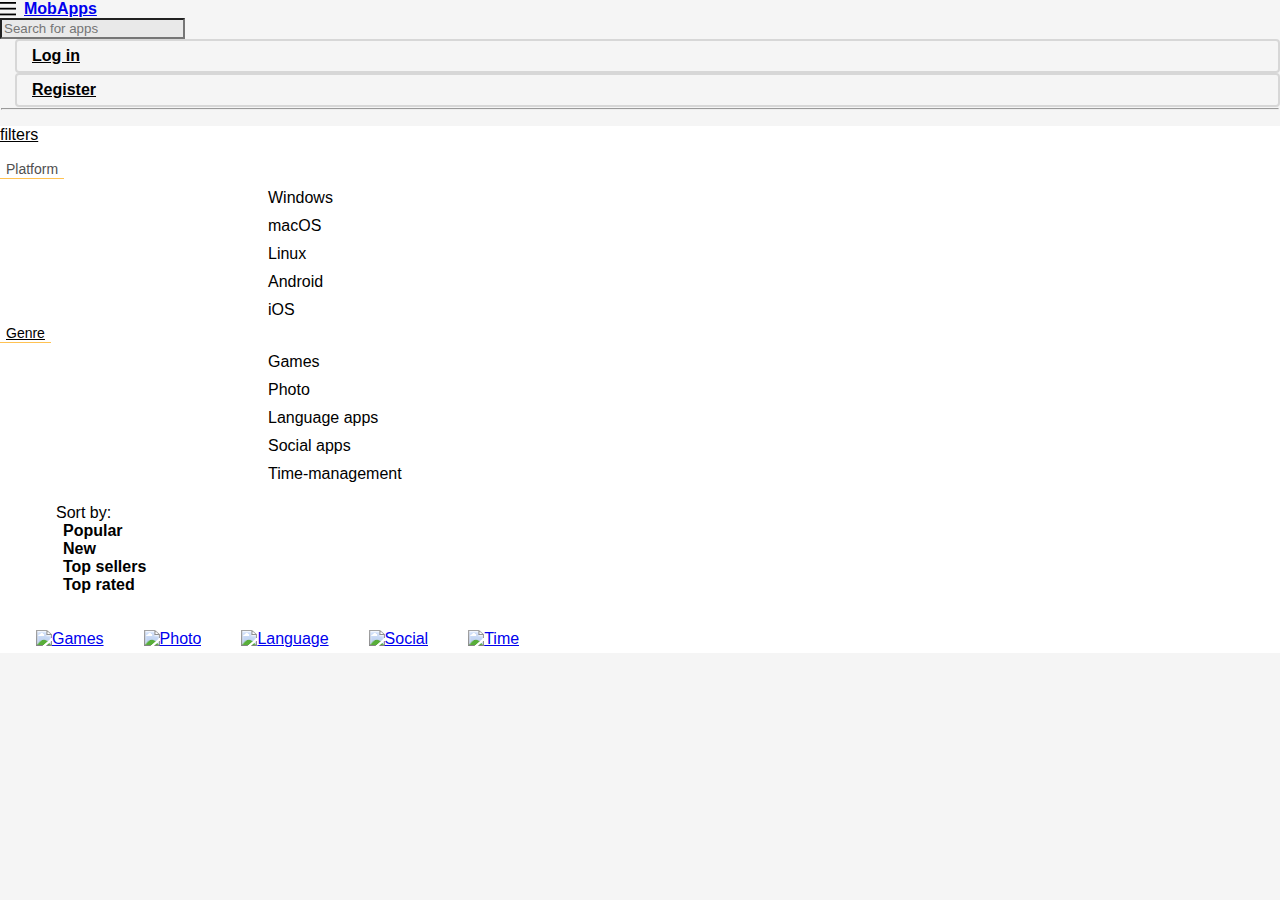
==== index.htm @ d9e0b2aa "Upload files" ====
<!DOCTYPE html>
<html>
<head>
  <meta charset="utf-8" />
  <meta name="viewport" content="width=device-width, initial-scale=1" />
  <title>MobApps - website with good and useful apps</title>
  <link rel="icon" type="image/png" href="https://cdn-icons-png.flaticon.com/512/2971/2971416.png">
  <link rel="stylesheet" type="text/css" href="Styles/main.css" />
  <link rel="stylesheet" href="https://cdn.jsdelivr.net/npm/bootstrap@4.6.1/dist/css/bootstrap.min.css" integrity="sha384-zCbKRCUGaJDkqS1kPbPd7TveP5iyJE0EjAuZQTgFLD2ylzuqKfdKlfG/eSrtxUkn" crossorigin="anonymous">
  <script defer src="https://kit.fontawesome.com/3e37c3165c.js" crossorigin="anonymous"></script>
  <script defer src="https://ajax.googleapis.com/ajax/libs/jquery/3.6.0/jquery.min.js"></script>
  <script defer src="Scripts/main.js"></script>
  <script defer src="Scripts/user.js"></script>
</head>
<body>
  <nav class="navbar navbar-light">
    <div class="header-width" style="display: flex;">
      <button id="sidebar_button">
        <svg id="Слой_1"  data-name="Слой 1" xmlns="http://www.w3.org/2000/svg" viewBox="0 0 18 15"><defs><style>.cls-1{fill:#fff;}</style></defs><rect class="cls-1" x="0.5" y="0.5" width="17" height="1"/><polygon points="18 0 0 0 0 2 18 2 18 0 18 0"/><rect class="cls-1" x="0.5" y="7" width="17" height="1"/><polygon points="18 6.5 0 6.5 0 8.5 18 8.5 18 6.5 18 6.5"/><rect class="cls-1" x="0.5" y="13.5" width="17" height="1"/><polygon points="18 13 0 13 0 15 18 15 18 13 18 13"/></svg>
      </button>
      <a class="navbar-brand nav-link px-2" href="index.htm"><b>MobApps</b></a>
    </div>
    <div class="search-width">
      <form class="form-inline">
        <input class="form-control w-100" style="background-color: #d9d9d969" type="text" name="" placeholder="Search for apps" />
      </form>
    </div>
    <div class="d-flex">
      <a class="nav_bar_button" href="login.htm">Log in</a>
      <a class="nav_bar_button" href="registration.htm">Register</a>
    </div>
  </nav>
  <hr style="margin: 1px">
  <main>
    <audio id="audio" controls style="display:none">
      <source src="https://d9olupt5igjta.cloudfront.net/samples/sample_files/22056/759e935bba3067d997b88e65cb76dbc17517ecbc/mp3/_DTM_SynthStab_018_C.mp3?1541393920" type="audio/mpeg">
    </audio>
    <main role="main">
      <div class="d-flex">
        <!-- Left column -->
        <div id="left-column" class="pl-4">
          <div class="text-uppercase pt-3">
            <i class="fa-solid fa-xmark"></i>
            <!-- <p class="font-weight-bold"> <a style="color: black" href="index.htm" class="text-decoration-none">homepage</a></p> -->
            <p class="font-weight-bold"> <a style="color: black" href="" class="text-decoration-none">filters</a></p>
          </div>
          <div class="m-0 not_ready">
            <button class="group_btn">Platform</button>
            <a class="group_name" href=""><i class="fa fa-windows fa-s"></i> Windows</a>
            <a class="group_name" href=""><i class="fa fa-apple fa-s"></i> macOS</a>
            <a class="group_name" href=""><i class="fa fa-linux fa-s"></i> Linux</a>
            <a class="group_name" href=""><i class="fa fa-android fa-s"></i> Android</a>
            <a class="group_name" href=""><i class="fa fa-apple fa-s"></i> iOS</a>
          </div>
          <div class="m-0">
            <button class=" group_btn"> <a style="color: black" href="index.htm" class="text-decoration-none">Genre</a></button>
            <a class="group_name" href="games.htm"><i class="fa fa-gamepad fa-s"> </i> Games</a>
            <a class="group_name" href="photo.htm"><i class="fa fa-camera fa-s"></i> Photo</a>
            <a class="group_name" href="language.htm"><i class="fa fa-globe fa-s"></i> Language apps</a>
            <a class="group_name" href="social.htm"><i class="fa fa-users fa-s"> </i> Social apps</a>
            <a class="group_name" href="time.htm"><i class="fa fa-calendar-check fa-s"></i> Time-management</a>
          </div>
        </div>
        <section class="right_column">
          <div class="rc_header">
            <div class="rc_sort_options_box">
              <ul class="sorts pt-3 pl-0 d-flex">
                <li>Sort by:</li> 
                <li><a class="active" href="">Popular</a></li>
                <li><a class="active" href="">New</a></li>
                <li><a class="active" href="">Top sellers</a></li>
                <li><a class="active" href="">Top rated</a></li>
              </ul>
            </div>
          </div>
          <div class="rc_main">
            <div class="main_browse">
              <div class="image">
                <a href="games.htm">
                  <img class="image_img" src="https://cdn-icons-png.flaticon.com/512/141/141073.png" alt="Games" />
                  <div class="image_overlay image_overlay--solid">
                    <div class="image_title">Games</div>
                    <p class="image_description">...and even more games!</p>
                  </div>
                </a>
              </div>
              <div class="image">
                <a href="photo.htm">
                  <img class="image_img" src="https://cdn-icons-png.flaticon.com/512/1042/1042339.png" alt="Photo" />
                  <div class="image_overlay image_overlay--solid">
                    <div class="image_title">Photo</div>
                    <p class="image_description">Is it me on the screen?</p>
                  </div>
                </a>
              </div>
              <div class="image">
                <a href="language.htm"><img class="image_img" src="https://cdn-icons-png.flaticon.com/512/3898/3898150.png" alt="Language" />
                  <div class="image_overlay image_overlay--solid">
                    <div class="image_title">Language apps</div>
                    <p class="image_description">No more academic English!</p>
                  </div>
                </a>
              </div>
              <div class="image">
                <a href="social.htm"><img class="image_img" src="https://cdn-icons-png.flaticon.com/512/3285/3285974.png" alt="Social" />
                  <div class="image_overlay image_overlay--solid">
                    <div class="image_title">Soical apps</div>
                    <p class="image_description">Some smart quote...</p>
                  </div>
              </div></a>

              <div class="image">
                <a href="time.htm"><img class="image_img" src="https://cdn-icons-png.flaticon.com/512/4129/4129784.png" alt="Time" />
                  <div class="image_overlay image_overlay--solid">
                    <div class="image_title">Time management</div>
                    <p class="image_description">Kachow!</p>
                  </div>
                </a>

              </div>
            </div>
          </div>
        </section>
      </div>
      </div>
    </main>
    <script src="https://cdn.jsdelivr.net/npm/bootstrap@5.1.3/dist/js/bootstrap.bundle.min.js" integrity="sha384-ka7Sk0Gln4gmtz2MlQnikT1wXgYsOg+OMhuP+IlRH9sENBO0LRn5q+8nbTov4+1p" crossorigin="anonymous"></script>
</body>

</html>
---- Styles/main.css ----
body {
  margin: 0;
  padding: 0;
  background-color: #f5f5f5;
  --border_color: #cfd0d7;
  --card_text_color: #8f8f8f;
  --main_border_radius: 4px;
  --main_color: #ffc252;
  font-family: sans-serif;
}

header {
  width: 100%;
  border-bottom: 1px solid #cfd0d7;
}

.header {
  display: flex;
  align-items: center;
  justify-content: space-between;
  background-color: #fff;
  font-size: 16px;
  padding: 10px 20px;
}

.nav_bar_button {
  height: 30px;
  margin-left: 15px;
  padding: 0 15px;
  display: flex;
  white-space: nowrap;
  align-items: center;
  border: 2px solid #d7d7d7;
  font-weight: bolder;
  color: black;
  border-radius: var(--main_border_radius);
}

.nav_bar_button:hover {
  border-color: #ffc252;
  color: #ffc252;
  text-decoration: none;
}

.nav-link:hover {
  color: #ffffff;
  background-color: #ffc252;
  border-radius: 5px;
  text-decoration: none;
}

.group_btn {
  margin: 0;
  border: 0;
  border-bottom: 1px solid var(--main_color);
  margin-bottom: 5px;
  font-size: 14px;
  cursor: pointer;
  color: #505050;
  background-color: transparent;
}

.group_name {
  display: grid;
  grid-template-columns: 20% 80%;
  align-items: center;
  padding: 5px 20px;
  text-decoration: none;
  color: black;
  white-space: nowrap;
}

.group_name:hover {
  background-color: var(--main_color);
  color: #fff;
  text-decoration: none;
  border-radius: 2px;
}

.right_column {
  width: 100%;
  background-color: #fff;
}

.rc_sort_options_box {
  padding: 0 1rem;
  display: flex;
  align-items: center;
}

.rc_sort_options_box p {
  font-size: 16px;
  color: #505050;
  margin-right: 15px;
}

.sorts {
  list-style: none;
}

.sorts li {
  margin-right: 25px;
}

.sorts a {
  padding: 0 7px;
  padding-bottom: 10px;
  text-decoration: none;
  font-size: 16px;
  font-weight: bolder;
  color: black;
}

.active:hover {
  border-color: #ffc252;
  color: #ffc252;
  text-decoration: solid #ffc252;
}

.main_browse, .browse_content {
  display: flex;
  flex-wrap: wrap;
  padding: 0 1rem;
}

.card {
  width: 230px;
  margin-right: 10px;
  margin-bottom: 20px;
  overflow: hidden;
  border-radius: var(--main_border_radius);
}

.card_image {
  min-width: 100px;
  max-width: 230px;
  height: 180px;
  background-position: center;
  background-size: cover;
}

.card_info p {
  margin: 0;
}

.card_title {
  display: flex;
  align-items: center;
  justify-content: space-between;
}

.card_name {
  margin: 10px 0;
  display: block;
  text-decoration: none;
  font-size: 17px;
  font-weight: bolder;
  color: black;
}

.price {
  display: block;
  padding: 2px 7px;
  border-radius: var(--main_border_radius);
  font-size: 12px;
  background-color: var(--main_color);
  color: #fff;
}

.price_free {
  display: block;
  padding: 2px 7px;
  border-radius: var(--main_border_radius);
  font-size: 12px;
  background-color: #727272;
  color: #fff;
}

.card_developer_name {
  font-size: 14px;
  color: var(--card_text_color);
}

.card_platform {
  display: flex;
  margin-top: 5px;
  font-size: 14px;
  color: var(--card_text_color);
}

.card_platform p {
  margin-right: 5px;
}

.image {
  position: relative;
  max-width: 220px;
  padding: 20px 20px 5px 20px;
}

.image_img {
  display: block;
  width: 100%;
}

.image_overlay {
  position: absolute;
  top: 0;
  left: 0;
  width: 100%;
  height: 100%;
  background: rgba(44, 30, 14, 0.6);
  color: #ffffff;
  display: flex;
  flex-direction: column;
  align-items: center;
  justify-content: center;

  text-align: center;
  opacity: 0;
  transition: opacity 0.25s;
  border-radius: 20px;
}

.image_overlay--blur {
  backdrop-filter: blur(5px);
}

.image_overlay--solid {
  background: #ffc252;
}

.image_overlay > * {
  transform: translateY(20px);
  transition: transform 0.4s;
}

.image_overlay:hover {
  opacity: 1;
}

.image_overlay:hover > * {
  transform: translateY(0px);
}

.image_title {
  font-size: 22px;
  font-weight: bold;
}

.image_description {
  font-size: 16px;
  margin-top: 0.25em;
}

.footer {
  position: absolute;
  display: flex;
  align-items: center;
  padding-left: 50px;
  padding-top: 50px;
  padding-right: 10px;
  width: 100%;
  margin-right: 10px 20px;
}
/* Nurkuisa start :) */

.navbar {
  flex-wrap: nowrap!important;
}

.search-width {
  width: 50%;
}

#sidebar_button {
  display: flex;
  width: 16px;
  margin-right: 0.5rem;
  padding: 0;
  border: none;
  background-color: transparent;
  align-items: center;
}

#left-column {
  display: block;
  background-color: white;
}

.hide {
  display: none;
}

/* to center the icons */
.fa {
  text-align: center;
}

/* side-bar */
.pl-4 {
  min-width: 240px;
}

/* for netbooks  */
@media screen and (min-width: 1024px) and (max-width: 1200px){
  .main_browse {
    display: grid;
    grid-template-columns: auto auto auto;
    grid-gap: 10px;
  }

  .card {
    max-width: 260px;
  }
  .card_image {
    max-width: 260px;
  }
}

/* for tablets */
@media screen and (min-width: 768px) and (max-width: 1023px) {
  .search-width {
    width: 100%;
  }

  #left-column {
    display: none;
  }

  .main_browse {
    display: grid;
    grid-template-columns: auto auto auto;
    padding: 0.5rem 1rem;
    justify-content: space-between;
  }

  .browse_content {
    display: grid;
    grid-template-columns: auto auto auto auto;
    padding: 0.5rem 1rem;
    justify-content: space-between;
  }

  .card {
    max-width: 195px;
  }

  .card_image {
    max-width: 100%;
  }
}

/* for mobile phones */
@media screen and (min-width: 320px) and (max-width: 767px) {
  .navbar {
    justify-content: start!important;
    flex-wrap: nowrap!important;
  }

  .search-width {
    width: 100%!important;
  }

  .form-control {
    height: 30px!important;
    border-radius: 0!important;
  }

  #left-column {
    display: none;
  }
  
  /* .navbar > .d-flex {
    display: none!important;
  } */

  #user_block {
    display: none;
  }

  .rc_sort_options_box {
    white-space: nowrap;
    overflow-x: auto;
    -ms-overflow-style: none;  /* Internet Explorer 10+ */
    scrollbar-width: none;  /* Firefox */
  }

  .rc_sort_options_box::-webkit-scrollbar {
    display: none;  /* Safari and Chrome */
  }

  .main_browse {
    display: grid;
    grid-template-columns: auto auto auto;
  }

  .browse_content {
    flex-direction: column
  }

  .card {
    width: 100%;
    flex-direction: row!important;
  }

  .card_image {
    min-width: 150px;
    margin-right: 10px;
  }
  .image_overlay {
    padding: 0 5px;
  }

  .image_title {
    font-size: 20px;
  }

  .image_description {
    font-size: 16px;
    margin-bottom: 0;
  }
}

/* Nurkuisa end :) */
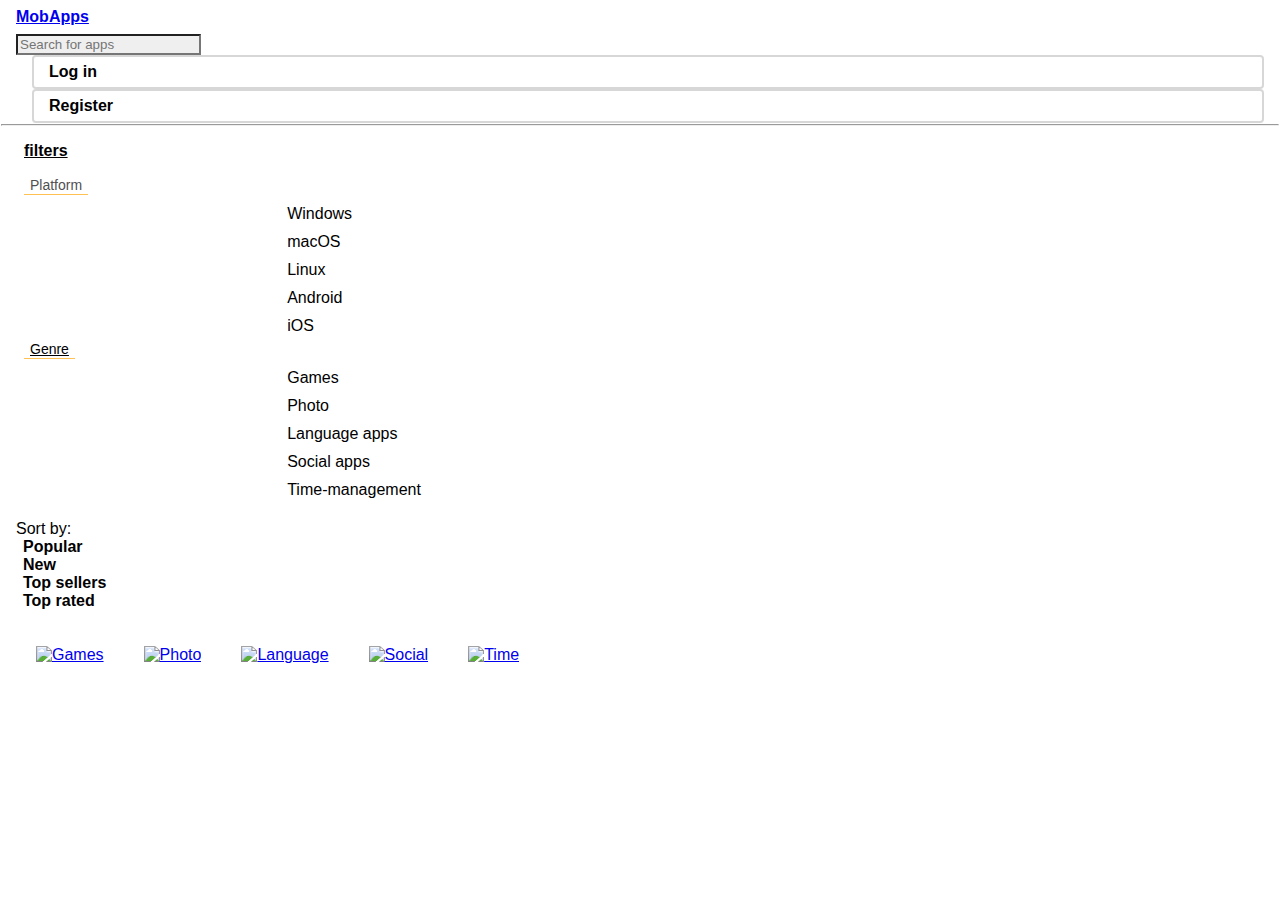
==== commit df0c752b: "wishlist" ====
--- a/index.htm
+++ b/index.htm
@@ -4,45 +4,116 @@
   <meta charset="utf-8" />
   <meta name="viewport" content="width=device-width, initial-scale=1" />
   <title>MobApps - website with good and useful apps</title>
+  <link href="https://cdn.jsdelivr.net/npm/bootstrap@5.1.3/dist/css/bootstrap.min.css" rel="stylesheet" integrity="sha384-1BmE4kWBq78iYhFldvKuhfTAU6auU8tT94WrHftjDbrCEXSU1oBoqyl2QvZ6jIW3" crossorigin="anonymous">
   <link rel="icon" type="image/png" href="https://cdn-icons-png.flaticon.com/512/2971/2971416.png">
   <link rel="stylesheet" type="text/css" href="Styles/main.css" />
-  <link rel="stylesheet" href="https://cdn.jsdelivr.net/npm/bootstrap@4.6.1/dist/css/bootstrap.min.css" integrity="sha384-zCbKRCUGaJDkqS1kPbPd7TveP5iyJE0EjAuZQTgFLD2ylzuqKfdKlfG/eSrtxUkn" crossorigin="anonymous">
   <script defer src="https://kit.fontawesome.com/3e37c3165c.js" crossorigin="anonymous"></script>
   <script defer src="https://ajax.googleapis.com/ajax/libs/jquery/3.6.0/jquery.min.js"></script>
+  <script defer src="Scripts/user.js"></script>
   <script defer src="Scripts/main.js"></script>
-  <script defer src="Scripts/user.js"></script>
 </head>
 <body>
-  <nav class="navbar navbar-light">
-    <div class="header-width" style="display: flex;">
-      <button id="sidebar_button">
-        <svg id="Слой_1"  data-name="Слой 1" xmlns="http://www.w3.org/2000/svg" viewBox="0 0 18 15"><defs><style>.cls-1{fill:#fff;}</style></defs><rect class="cls-1" x="0.5" y="0.5" width="17" height="1"/><polygon points="18 0 0 0 0 2 18 2 18 0 18 0"/><rect class="cls-1" x="0.5" y="7" width="17" height="1"/><polygon points="18 6.5 0 6.5 0 8.5 18 8.5 18 6.5 18 6.5"/><rect class="cls-1" x="0.5" y="13.5" width="17" height="1"/><polygon points="18 13 0 13 0 15 18 15 18 13 18 13"/></svg>
-      </button>
-      <a class="navbar-brand nav-link px-2" href="index.htm"><b>MobApps</b></a>
+  <nav id="navbar" class="navbar navbar-light">
+    <div id="header-logo" class="header-width" style="display: flex;">
+      <!-- Sidebar start -->
+      <div id="sidebar" style="display: flex;">
+        <a id="sidebar_button" data-bs-toggle="offcanvas" href="#offcanvasExample" role="button" aria-controls="offcanvasExample">
+          <img src="SVG/bar.svg">
+        </a>
+        <div class="offcanvas offcanvas-start" tabindex="-1" id="offcanvasExample" aria-labelledby="offcanvasExampleLabel">
+          <div class="offcanvas-header">
+            <h5 class="offcanvas-title" id="offcanvasExampleLabel"><a style="color: black;font-weight: bold;" href="index.htm" class="text-decoration-none">MobApps</a></h5>
+            <button type="button" class="btn-close text-reset" data-bs-dismiss="offcanvas" aria-label="Close"></button>
+          </div>
+          <hr class="header-devider">
+          <div id="auth">
+            <a class="nav_bar_button" href="registration.htm">Register</a>
+            <a class="nav_bar_button" href="login.htm">Log in</a>
+          </div>
+          <div id="offcanvas-body" class="d-flex flex-column offcanvas-body">
+            <ul class="navbar-nav mb-auto">
+              <li class="nav-item">
+                <a class="nav-link active" aria-current="page" href="index.htm">Home</a>
+              </li>
+              <li class="nav-item dropdown">
+                <a class="nav-link dropdown-toggle" href="#" id="navbarDropdownMenuLink" role="button" data-bs-toggle="dropdown" aria-expanded="false">
+                  Platform
+                </a>
+                <ul class="dropdown-menu not_ready" aria-labelledby="navbarDropdownMenuLink">
+                  <li><a class="dropdown-item group_name" href="#"><i class="fa fa-windows fa-s"></i>Windows</a></li>
+                  <li><a class="dropdown-item group_name" href="#"><i class="fa fa-apple fa-s"></i>macOS</a></li>
+                  <li><a class="dropdown-item group_name" href="#"><i class="fa fa-linux fa-s"></i>Linux</a></li>
+                  <li><a class="dropdown-item group_name" href="#"><i class="fa fa-android fa-s"></i>Android</a></li>
+                  <li><a class="dropdown-item group_name" href="#"><i class="fa fa-apple fa-s"></i>iOS</a></li>
+                </ul>
+              </li>
+              <li class="nav-item dropdown">
+                <a class="nav-link dropdown-toggle" href="#" id="navbarDropdownMenuLink" role="button" data-bs-toggle="dropdown" aria-expanded="false">
+                  Genre
+                </a>
+                <ul class="dropdown-menu" aria-labelledby="navbarDropdownMenuLink">
+                  <li><a class="dropdown-item group_name" href="games.htm"><i class="fa fa-gamepad fa-s"> </i>Games</a></li>
+                  <li><a class="dropdown-item group_name" href="photo.htm"><i class="fa fa-camera fa-s"></i>Photo</a></li>
+                  <li><a class="dropdown-item group_name" href="language.htm"><i class="fa fa-globe fa-s"></i>Language apps</a></li>
+                  <li><a class="dropdown-item group_name" href="social.htm"><i class="fa fa-users fa-s"> </i>Social apps</a></li>
+                  <li><a class="dropdown-item group_name" href="time.htm"><i class="fa fa-calendar-check fa-s"></i>Time-management</a></li>
+                </ul>
+              </li>
+            </ul>
+            <div id="offcanvas-user_profile" class="dropdown dropup">
+              <a href="#" class="d-flex align-items-center link-dark text-decoration-none dropdown-toggle" id="dropdownUser2" data-bs-toggle="dropdown" aria-expanded="false">
+                <!-- <img src="https://github.com/mdo.png" alt="" width="32" height="32" class="rounded-circle me-2"> -->
+                <i class="fas fa-user rounded-circle me-2" aria-hidden="true" style="border-radius: 4px; background: black; padding: 5px; color: rgb(255, 194, 82);"></i>
+                <strong id="offcanvas-user_name">Someone</strong>
+              </a>
+              <ul class="dropdown-menu text-small shadow" aria-labelledby="dropdownUser2" style="">
+                <li><a class="dropdown-item" href="#">Settings</a></li>
+                <li><a class="dropdown-item" href="#">Profile</a></li>
+                <li><a class="dropdown-item" href="wishlist.htm">Wishlist</a></li>
+                <li><hr class="dropdown-divider"></li>
+                <li><a class="dropdown-item logout" href="#">Sign out</a></li>
+              </ul>
+            </div>
+          </div>
+        </div>
+      </div>
+      <!-- Sidebar close -->
+      <a id="logo" class="navbar-brand nav-link px-2" href="index.htm" style="margin: 0.5rem 0; margin-right: 0.5rem;" href="index.htm"><b>MobApps</b></a>
     </div>
     <div class="search-width">
       <form class="form-inline">
         <input class="form-control w-100" style="background-color: #d9d9d969" type="text" name="" placeholder="Search for apps" />
       </form>
     </div>
-    <div class="d-flex">
+    <!-- user -->
+    <div id="user_profile" class="dropdown">
+      <a href="#" class="d-flex align-items-center link-dark text-decoration-none dropdown-toggle" id="dropdownUser2" data-bs-toggle="dropdown" aria-expanded="false">
+        <!-- <img src="https://github.com/mdo.png" alt="" width="32" height="32" class="rounded-circle me-2"> -->
+        <i class="fas fa-user rounded-circle me-2" aria-hidden="true" style="border-radius: 4px; background: black; padding: 5px; color: rgb(255, 194, 82);"></i>
+        <strong id="user_name">Someone</strong>
+      </a>
+      <ul class="dropdown-menu text-small shadow dropdown-menu-end" aria-labelledby="dropdownUser2" style="">
+        <li><a class="dropdown-item" href="#">Settings</a></li>
+        <li><a class="dropdown-item" href="#">Profile</a></li>
+        <li><a class="dropdown-item" href="wishlist.htm">Wishlist</a></li>
+        <li><hr class="dropdown-divider"></li>
+        <li><a class="dropdown-item logout" href="#">Sign out</a></li>
+      </ul>
+    </div>
+    <!-- login -->
+    <div id="navbar-auth" class="d-flex">
       <a class="nav_bar_button" href="login.htm">Log in</a>
       <a class="nav_bar_button" href="registration.htm">Register</a>
     </div>
   </nav>
   <hr style="margin: 1px">
   <main>
-    <audio id="audio" controls style="display:none">
-      <source src="https://d9olupt5igjta.cloudfront.net/samples/sample_files/22056/759e935bba3067d997b88e65cb76dbc17517ecbc/mp3/_DTM_SynthStab_018_C.mp3?1541393920" type="audio/mpeg">
-    </audio>
     <main role="main">
       <div class="d-flex">
         <!-- Left column -->
         <div id="left-column" class="pl-4">
           <div class="text-uppercase pt-3">
-            <i class="fa-solid fa-xmark"></i>
-            <!-- <p class="font-weight-bold"> <a style="color: black" href="index.htm" class="text-decoration-none">homepage</a></p> -->
-            <p class="font-weight-bold"> <a style="color: black" href="" class="text-decoration-none">filters</a></p>
+            <p class="font-weight-bold"> <a style="color: black; font-weight: bold;" href="" class="text-decoration-none">filters</a></p>
           </div>
           <div class="m-0 not_ready">
             <button class="group_btn">Platform</button>
@@ -124,7 +195,7 @@
       </div>
       </div>
     </main>
-    <script src="https://cdn.jsdelivr.net/npm/bootstrap@5.1.3/dist/js/bootstrap.bundle.min.js" integrity="sha384-ka7Sk0Gln4gmtz2MlQnikT1wXgYsOg+OMhuP+IlRH9sENBO0LRn5q+8nbTov4+1p" crossorigin="anonymous"></script>
+  </main>
+  <script src="https://cdn.jsdelivr.net/npm/bootstrap@5.1.3/dist/js/bootstrap.bundle.min.js" integrity="sha384-ka7Sk0Gln4gmtz2MlQnikT1wXgYsOg+OMhuP+IlRH9sENBO0LRn5q+8nbTov4+1p" crossorigin="anonymous"></script>
 </body>
-
 </html>--- a/Styles/main.css
+++ b/Styles/main.css
@@ -1,7 +1,6 @@
 body {
   margin: 0;
   padding: 0;
-  background-color: #f5f5f5;
   --border_color: #cfd0d7;
   --card_text_color: #8f8f8f;
   --main_border_radius: 4px;
@@ -25,11 +24,12 @@
 
 .nav_bar_button {
   height: 30px;
-  margin-left: 15px;
+  margin-left: 1rem;
   padding: 0 15px;
   display: flex;
   white-space: nowrap;
   align-items: center;
+  text-decoration: none;
   border: 2px solid #d7d7d7;
   font-weight: bolder;
   color: black;
@@ -47,6 +47,52 @@
   background-color: #ffc252;
   border-radius: 5px;
   text-decoration: none;
+}
+
+.btn-close:focus {
+  box-shadow: none;
+}
+
+#user_profile {
+  margin-left: 1rem;
+}
+
+#auth {
+  display: flex;
+  justify-content: space-between;
+}
+
+.offcanvas .nav_bar_button {
+  height: 30px;
+  margin: 0.5rem 1.5rem;
+  margin-bottom: 0;
+  padding: 0 15px;
+  display: flex;
+  white-space: nowrap;
+  align-items: center;
+  text-decoration: none;
+  border: 2px solid #d7d7d7;
+  font-weight: bolder;
+  color: black;
+  border-radius: var(--main_border_radius);
+  text-align: center;
+  justify-content: center;
+}
+
+.offcanvas .nav_bar_button:hover {
+  border-color: #ffc252;
+  color: #ffc252;
+  text-decoration: none;
+}
+.offcanvas-body {
+  white-space: nowrap;
+  overflow-x: auto;
+  -ms-overflow-style: none;  /* Internet Explorer 10+ */
+  scrollbar-width: none;  /* Firefox */
+}
+
+.offcanvas-body::-webkit-scrollbar {
+  display: none;  /* Safari and Chrome */
 }
 
 .group_btn {
@@ -77,6 +123,13 @@
   border-radius: 2px;
 }
 
+.active-genre {
+  background-color: var(--main_color);
+  color: #fff;
+  text-decoration: none;
+  border-radius: 2px;
+}
+
 .right_column {
   width: 100%;
   background-color: #fff;
@@ -96,6 +149,7 @@
 
 .sorts {
   list-style: none;
+  padding-left: 0;
 }
 
 .sorts li {
@@ -125,18 +179,49 @@
 
 .card {
   width: 230px;
-  margin-right: 10px;
+  margin-right: 1rem;
   margin-bottom: 20px;
   overflow: hidden;
   border-radius: var(--main_border_radius);
 }
 
+.card:hover .add-wishlist {
+  opacity: 1;
+  cursor: pointer;
+}
+
+.card_head {
+  position: relative;
+  display: grid;
+}
+
 .card_image {
+  position: relative;
   min-width: 100px;
   max-width: 230px;
   height: 180px;
   background-position: center;
   background-size: cover;
+}
+
+.add-wishlist {
+  transition: opacity 250ms ease-in-out 0s;
+  opacity: 0;
+  width: 1.7rem;
+  position: absolute;
+  /* display: inline-flex;
+  justify-content: center; */
+  font-weight: 900;
+  padding: 2px;
+  top: 5px;
+  right: 5px;
+  color: #fff;
+  background-color: #fff;
+  border-radius: 50%;
+}
+
+.card_info {
+  padding: 0 0.5rem;
 }
 
 .card_info p {
@@ -263,14 +348,18 @@
   width: 100%;
   margin-right: 10px 20px;
 }
-/* Nurkuisa start :) */
 
 .navbar {
   flex-wrap: nowrap!important;
+  padding: 0 1rem;
 }
 
 .search-width {
   width: 50%;
+}
+
+a.btn img {
+  width: 1rem;
 }
 
 #sidebar_button {
@@ -283,13 +372,17 @@
   align-items: center;
 }
 
+.offcanvas-header {
+  padding: 1rem 2rem;
+}
+
+.offcanvas .header-devider {
+  margin: 0;
+}
+
 #left-column {
-  display: block;
+  margin-left: 1.5rem;
   background-color: white;
-}
-
-.hide {
-  display: none;
 }
 
 /* to center the icons */
@@ -305,9 +398,9 @@
 /* for netbooks  */
 @media screen and (min-width: 1024px) and (max-width: 1200px){
   .main_browse {
-    display: grid;
-    grid-template-columns: auto auto auto;
-    grid-gap: 10px;
+    display: flex;
+    /* grid-template-columns: auto auto auto;
+    grid-gap: 10px; */
   }
 
   .card {
@@ -324,30 +417,51 @@
     width: 100%;
   }
 
+  .offcanvas {
+    width: 350px!important;
+  }
+
+  .nav-link {
+    padding: 0.325rem 1rem!important;
+    color: #000000!important;
+  }
+
+  .nav-link:hover {
+    color: #fff!important;
+  }
+
+  #offcanvas-user_profile {
+    margin-top: 1rem;
+  }
+
   #left-column {
     display: none;
   }
 
   .main_browse {
-    display: grid;
-    grid-template-columns: auto auto auto;
+    display: flex;
+    /* grid-template-columns: auto auto auto; */
     padding: 0.5rem 1rem;
-    justify-content: space-between;
+    justify-content: flex-start;
   }
 
   .browse_content {
-    display: grid;
-    grid-template-columns: auto auto auto auto;
+    display: flex;
+    /* grid-template-columns: auto auto auto auto; */
     padding: 0.5rem 1rem;
-    justify-content: space-between;
+    justify-content: flex-start
   }
 
   .card {
-    max-width: 195px;
+    max-width: 185px;
   }
 
   .card_image {
     max-width: 100%;
+  }
+
+  .add-wishlist {
+    opacity: 1;
   }
 }
 
@@ -358,13 +472,30 @@
     flex-wrap: nowrap!important;
   }
 
+  #sidebar_button {
+    margin-right: 1rem;
+  }
   .search-width {
     width: 100%!important;
   }
 
   .form-control {
+    margin: 0.5rem 0;
     height: 30px!important;
     border-radius: 0!important;
+  }
+
+  .offcanvas {
+    width: 320px!important;
+  }
+
+  .nav-link {
+    padding: 0.325rem 1rem!important;
+    color: #000000!important;
+  }
+
+  .nav-link:hover {
+    color: #fff!important;
   }
 
   #left-column {
@@ -375,8 +506,12 @@
     display: none!important;
   } */
 
-  #user_block {
-    display: none;
+  .navbar-brand {
+    display: none!important;
+  }
+
+  #user_name {
+    display: none!important;
   }
 
   .rc_sort_options_box {
@@ -404,10 +539,18 @@
     flex-direction: row!important;
   }
 
+  .card_head {
+    margin-right: 10px;
+  }
+
   .card_image {
     min-width: 150px;
-    margin-right: 10px;
-  }
+  }
+
+  .add-wishlist {
+    opacity: 1;
+  }
+
   .image_overlay {
     padding: 0 5px;
   }
@@ -422,4 +565,16 @@
   }
 }
 
-/* Nurkuisa end :) */+@media screen and (max-width: 320px) {
+  .image_overlay {
+    border-radius: 5px;
+  }
+
+  .image_title {
+    font-size: 14px;
+  }
+  
+  .image_description {
+    font-size: 10px;
+  }
+}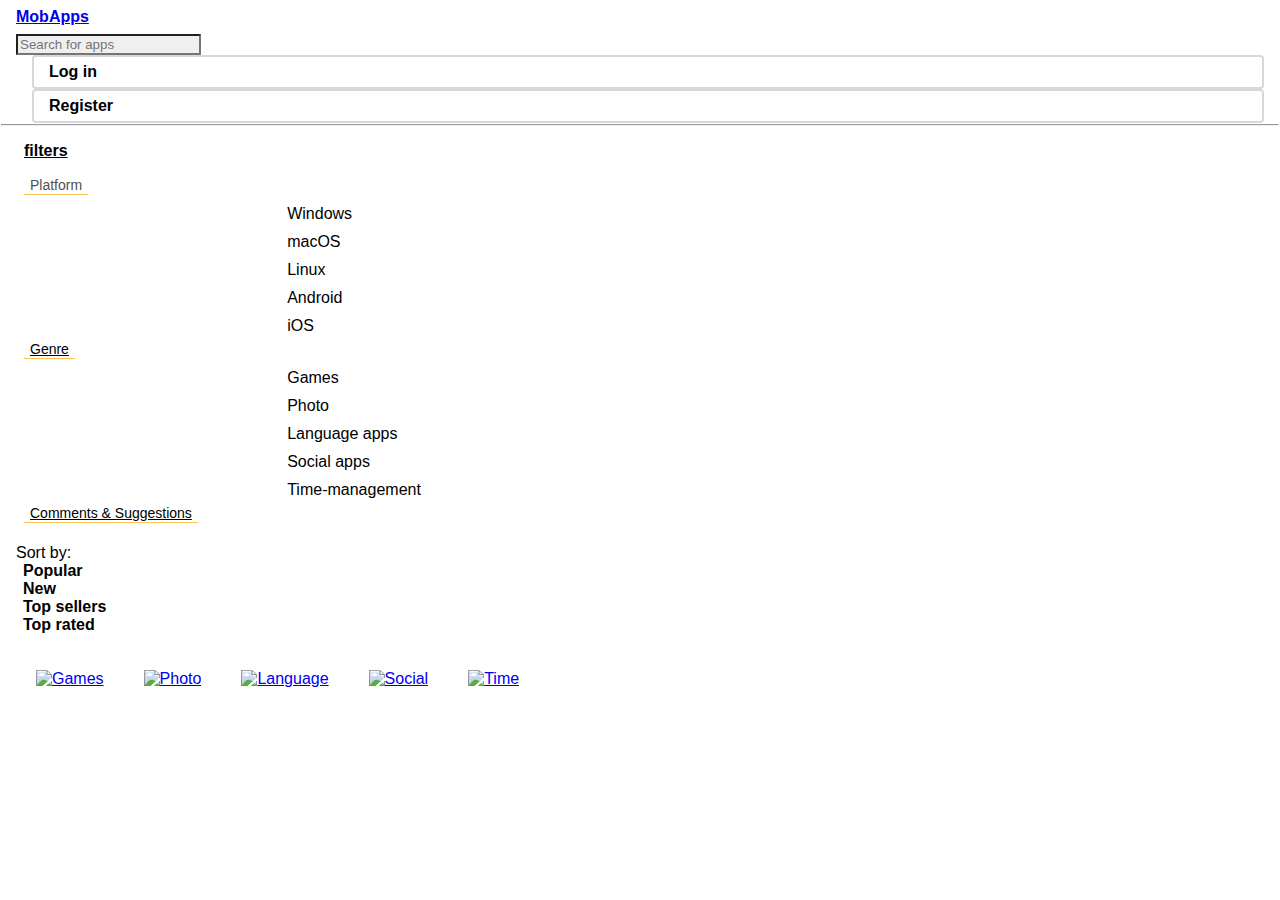
==== commit ddc170bd: "Comment Section" ====
--- a/index.htm
+++ b/index.htm
@@ -59,14 +59,16 @@
                   <li><a class="dropdown-item group_name" href="time.htm"><i class="fa fa-calendar-check fa-s"></i>Time-management</a></li>
                 </ul>
               </li>
+              <button class="group_btn mt-4">
+                <a style="color: black" href="comment.htm" class="text-decoration-none">Comments & Suggestions</a>
+              </button>
             </ul>
             <div id="offcanvas-user_profile" class="dropdown dropup">
               <a href="#" class="d-flex align-items-center link-dark text-decoration-none dropdown-toggle" id="dropdownUser2" data-bs-toggle="dropdown" aria-expanded="false">
-                <!-- <img src="https://github.com/mdo.png" alt="" width="32" height="32" class="rounded-circle me-2"> -->
                 <i class="fas fa-user rounded-circle me-2" aria-hidden="true" style="border-radius: 4px; background: black; padding: 5px; color: rgb(255, 194, 82);"></i>
                 <strong id="offcanvas-user_name">Someone</strong>
               </a>
-              <ul class="dropdown-menu text-small shadow" aria-labelledby="dropdownUser2" style="">
+              <ul class="dropdown-menu text-small shadow" aria-labelledby="dropdownUser2">
                 <li><a class="dropdown-item" href="#">Settings</a></li>
                 <li><a class="dropdown-item" href="#">Profile</a></li>
                 <li><a class="dropdown-item" href="wishlist.htm">Wishlist</a></li>
@@ -88,11 +90,10 @@
     <!-- user -->
     <div id="user_profile" class="dropdown">
       <a href="#" class="d-flex align-items-center link-dark text-decoration-none dropdown-toggle" id="dropdownUser2" data-bs-toggle="dropdown" aria-expanded="false">
-        <!-- <img src="https://github.com/mdo.png" alt="" width="32" height="32" class="rounded-circle me-2"> -->
         <i class="fas fa-user rounded-circle me-2" aria-hidden="true" style="border-radius: 4px; background: black; padding: 5px; color: rgb(255, 194, 82);"></i>
         <strong id="user_name">Someone</strong>
       </a>
-      <ul class="dropdown-menu text-small shadow dropdown-menu-end" aria-labelledby="dropdownUser2" style="">
+      <ul class="dropdown-menu text-small shadow dropdown-menu-end" aria-labelledby="dropdownUser2">
         <li><a class="dropdown-item" href="#">Settings</a></li>
         <li><a class="dropdown-item" href="#">Profile</a></li>
         <li><a class="dropdown-item" href="wishlist.htm">Wishlist</a></li>
@@ -131,6 +132,9 @@
             <a class="group_name" href="social.htm"><i class="fa fa-users fa-s"> </i> Social apps</a>
             <a class="group_name" href="time.htm"><i class="fa fa-calendar-check fa-s"></i> Time-management</a>
           </div>
+          <button class="group_btn">
+            <a style="color: black" href="comment.htm" class="text-decoration-none">Comments & Suggestions</a>
+          </button>
         </div>
         <section class="right_column">
           <div class="rc_header">
--- a/Styles/main.css
+++ b/Styles/main.css
@@ -577,4 +577,58 @@
   .image_description {
     font-size: 10px;
   }
+}
+
+.comment-container {
+  max-width: 1320px;
+  margin: auto;
+  width: 100%;
+  /* border: 1px solid #cfd0d7; */
+  border-radius: var(--main_border_radius);
+  padding: 1.5rem 3rem;
+  background-color: #fff;
+  margin-top: 5rem;
+  -webkit-box-shadow: 0px 0px 29px 0px rgb(34 60 80 / 20%);
+  -moz-box-shadow: 0px 0px 29px 0px rgba(34, 60, 80, 0.2);
+  box-shadow: 0px 0px 29px 0px rgb(34 60 80 / 20%);
+}
+
+.container h4 {
+  font-weight: bold;
+}
+
+textarea {
+  width: 100%;
+  border: none;
+  border-bottom: 2px solid #cfd0d7;
+  margin-bottom: 10px;
+  resize: none;
+  outline: none;
+  max-height: 120px;
+  padding: 0.5rem 1rem;
+}
+
+.comment, .cancel {
+  padding: 7px 12px;
+  border: none;
+  outline: none;
+  border-radius: 5px;
+  text-transform: uppercase;
+  font-weight: bold;
+  cursor: pointer;
+  font-size: var(--bs-body-font-size);
+}
+
+.comment {
+  background-color: #ffc252;
+}
+
+#comm {
+  margin-top: 1rem;
+  padding: 2rem;
+  border: 1px solid rgb(206, 206, 206);
+}
+
+.cancel {
+  margin-left: 10px;
 }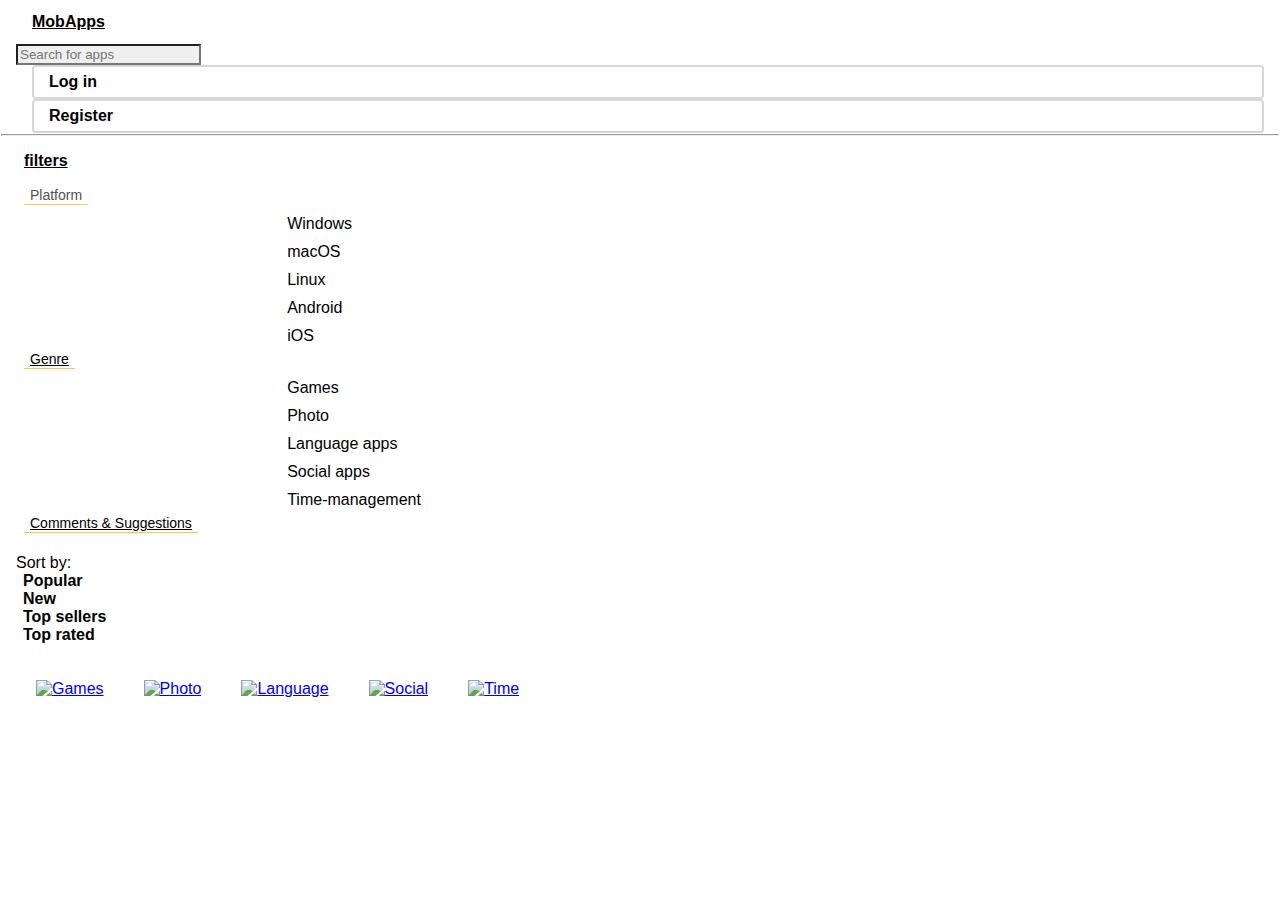
==== commit 42f83210: "wishlisted icon" ====
--- a/index.htm
+++ b/index.htm
@@ -7,6 +7,7 @@
   <link href="https://cdn.jsdelivr.net/npm/bootstrap@5.1.3/dist/css/bootstrap.min.css" rel="stylesheet" integrity="sha384-1BmE4kWBq78iYhFldvKuhfTAU6auU8tT94WrHftjDbrCEXSU1oBoqyl2QvZ6jIW3" crossorigin="anonymous">
   <link rel="icon" type="image/png" href="https://cdn-icons-png.flaticon.com/512/2971/2971416.png">
   <link rel="stylesheet" type="text/css" href="Styles/main.css" />
+  <script defer src="https://kit.fontawesome.com/38606480b3.js" crossorigin="anonymous"></script>
   <script defer src="https://kit.fontawesome.com/3e37c3165c.js" crossorigin="anonymous"></script>
   <script defer src="https://ajax.googleapis.com/ajax/libs/jquery/3.6.0/jquery.min.js"></script>
   <script defer src="Scripts/user.js"></script>
--- a/Styles/main.css
+++ b/Styles/main.css
@@ -204,10 +204,10 @@
   background-size: cover;
 }
 
-.add-wishlist {
+.add-wishlist, .wishlisted {
   transition: opacity 250ms ease-in-out 0s;
   opacity: 0;
-  width: 1.7rem;
+  /* width: 1.7rem; */
   position: absolute;
   /* display: inline-flex;
   justify-content: center; */
@@ -215,9 +215,12 @@
   padding: 2px;
   top: 5px;
   right: 5px;
-  color: #fff;
   background-color: #fff;
   border-radius: 50%;
+}
+
+.wishlisted {
+  opacity: 1;
 }
 
 .card_info {
@@ -395,6 +398,15 @@
   min-width: 240px;
 }
 
+.nav-link {
+  padding: 0.325rem 1rem!important;
+  color: #000000!important;
+}
+
+.nav-link:hover {
+  color: #fff!important;
+}
+
 /* for netbooks  */
 @media screen and (min-width: 1024px) and (max-width: 1200px){
   .main_browse {
@@ -419,15 +431,6 @@
 
   .offcanvas {
     width: 350px!important;
-  }
-
-  .nav-link {
-    padding: 0.325rem 1rem!important;
-    color: #000000!important;
-  }
-
-  .nav-link:hover {
-    color: #fff!important;
   }
 
   #offcanvas-user_profile {
